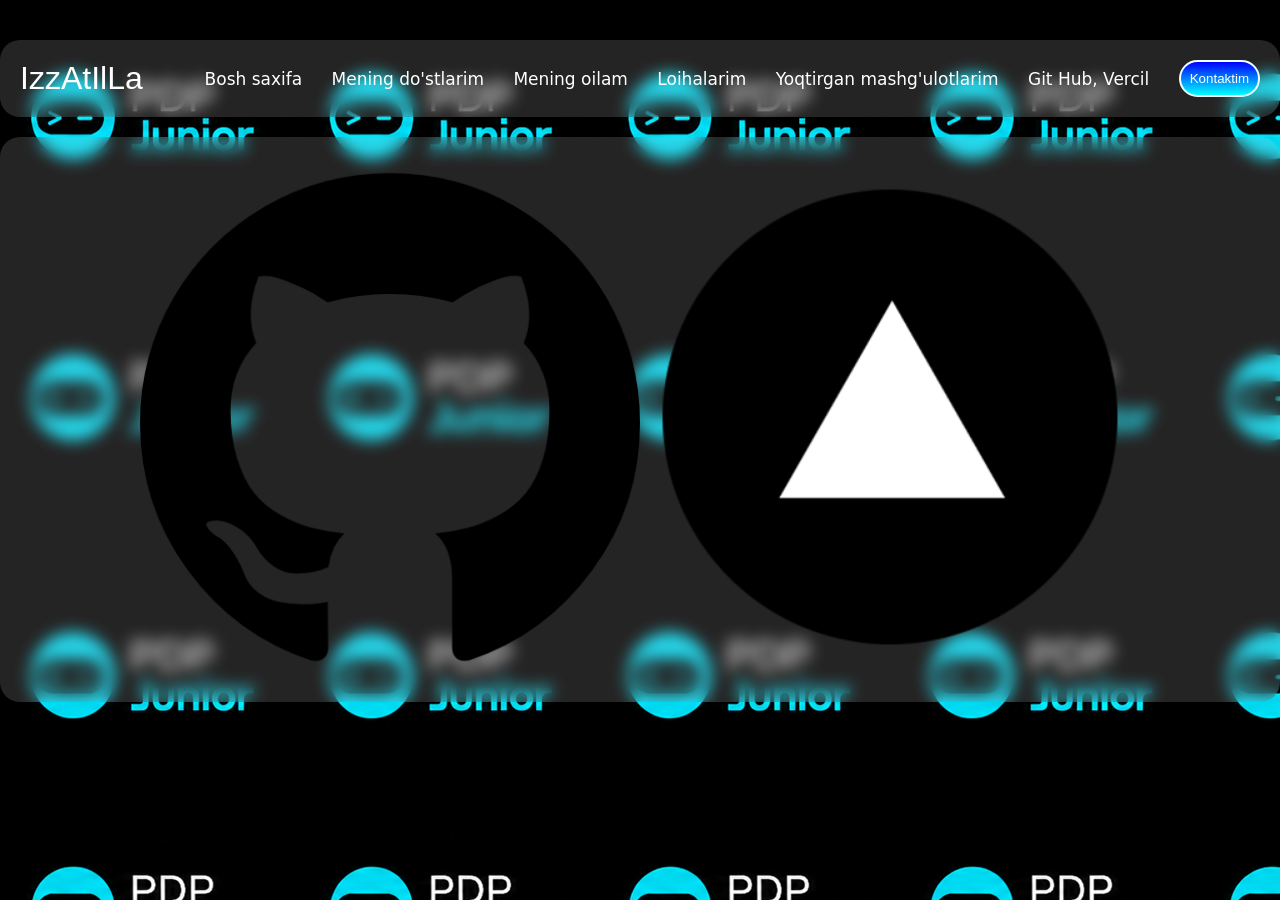
==== pages/github-vercel.html @ 70212ea4 "adding chang" ====
<!DOCTYPE html>
<html lang="en">
<head>
    <meta charset="UTF-8">
    <meta name="viewport" content="width=device-width, initial-scale=1.0">
    <title>Document</title>
    <link rel="stylesheet" href="../css/stayle.css">
</head>
<body class="container-bg">
          <header data-aos="zoom-out-down">
    <div class="container navbar">
<a class="qw" href="">IzzAtIlLa</a>
<ul class="nav-links">
    <li>
        <a href="../index.html">Bosh saxifa</a>
          <span class="line"></span>
    </li>

    <li>
        <a href="../pages/mening guruxim.html">Mening do'stlarim</a>
          <span class="line"></span>
    </li>

    <li>
        <a href="../pages/oilam.html">Mening oilam</a>
          <span class="line"></span>
    </li>

    <li>
        <a href="../pages/loihalarim.html">Loihalarim</a> 
         <span class="line"></span>
    </li>
    
<li>
    <a href="../pages/yoqtirish.html">Yoqtirgan mashg'ulotlarim</a>
      <span class="line"></span>
</li>

<li>
    <a href="../pages/github-vercel.html">Git Hub, Vercil</a>
      <span class="line"></span>
</li>

    <li>
        <a href="https://t.me/Izzatilla_2906"><button>Kontaktim</button></a>
    </li>
</ul>
    </div>
</header>

<main>
    <section id="projectlarim">
        <div class="container">
            <div class="git">
                <a href="https://github.com/Izzatilla-class">
    <img src="../images/git hub.png" alt="Git Hub" width="500">
</a>
<br>
<a href="https://vercel.com/izzatilla">
    <img src="../images/vercel.png" alt="" width="500">
</a>
            </div>

        </div>
    </section>
</main>
</body>
</html>
---- css/stayle.css ----
body{
  overflow: hidden;
}

.container-bg {
  background-image: url(../images/pdp\ junior\ bacgraund\ images.png);
}

* {
  margin: 0;
  padding: 0;
  box-sizing: border-box;
  font-family: sans-serif;
}

.container {
  width: 1200px;
  margin-left: auto;
  margin-right: auto;
}

.line {
  width: 0%;
  height: 3px;
  background-color: rgb(255, 217, 0);
  display: inline-block;
  transition: all 0.4s linear;
}

.nav-links li:hover .line {
  width: 100%;
}

.navbar {
  display: flex;
  justify-content: space-between;
  align-items: center;
}

ul {
  list-style: none;
}

a {
  text-decoration: none;
}

.nav-links {
  display: flex;
  align-items: center;
  justify-content: center;
  gap: 25px;
}

.navbar a {
  padding-bottom: 20px;
  padding-top: 20px;
  font-size: 17px;
  font-family:
    system-ui,
    -apple-system,
    BlinkMacSystemFont,
    "Segoe UI",
    Roboto,
    Oxygen,
    Ubuntu,
    Cantarell,
    "Open Sans",
    "Helvetica Neue",
    sans-serif;
  color: white;
}

.navbar .qw {
  font-size: 32px;
  font-family: Verdana, Geneva, Tahoma, sans-serif;
}

.navbar {
  background-color: rgba(214, 207, 207, 0.174);
  border-radius: 20px;
  padding: 10px;
  backdrop-filter: blur(8px);
}

header {
  padding-bottom: 20px;
  padding-top: 20px;
  position: sticky;
  margin-top: 20px;
  top: 0;
  width: 100%;
  z-index: 10;
}

.nav-links li button {
  padding: 5px 15px;
  border: 2px solid azure;
  border-radius: 30px;
  color: white;
  padding: 9px;
  background: linear-gradient( to bottom , blue, aqua);
  transition: all 0.7s linear;
}

.nav-links li button:hover {
  background: linear-gradient(to bottom , green, greenyellow);
  border: 2px solid rgb(0, 255, 42);
  color: aliceblue;
}

#portfolio .container {
  background-color: rgba(214, 207, 207, 0.174);
  border-radius: 20px;
  padding: 10px;
  backdrop-filter: blur(8px);
  padding: 50px;
}

#hero {
  background-color: #08546c;
  color: aliceblue;
  .spanclass {
    color: aliceblue;
  }
}

.div-text {
  display: inline-block;
  width: 371px;
  margin-top: 90px;
}

.img-hero {
  display: flex;
  vertical-align: middle;
  padding-left: 98px;
  width: 500px;
  padding-bottom: 30px;
  padding-top: 40px;
}

.div-text .button1 {
  color: white;
  border-radius: 10px;
  border: 2px solid white;
  padding: 8px;
  background: linear-gradient( to bottom , blue, aqua);
  padding-top: 9px;
  padding-bottom: 10px;
  transition: all 0.5s linear;
}

.div-text .button1:hover {
  color: white;
  background: linear-gradient( to bottom , rgb(34, 34, 255), aqua);
}

.button {
  background: linear-gradient( to bottom , blue, rgb(39, 255, 255));
  border: 1px solid white;
  color: white;
  border-radius: 8px;
  padding-top: 8px;
  padding-bottom: 8px;
  padding: 10px;
  transition: all 0.5s linear;
}

.button:hover {
  background: linear-gradient( to bottom , rgb(9, 9, 220), rgb(6, 220, 220));
  color: aliceblue;
}

.div-text h1 {
  margin-top: 8px;
  font-size: 47px;
  color: whitesmoke;
  font-family: "Franklin Gothic Medium", "Arial Narrow", Arial, sans-serif;
}

.hero1 {
  display: flex;
}

.div-text p {
  margin-top: 20px;
  font-size: 20px;
  margin-top: 8px;
  font-size: 25px;
  color: whitesmoke;
  font-family: "Franklin Gothic Medium", "Arial Narrow", Arial, sans-serif;
}

.div-text button {
  margin-top: 40px;
  cursor: pointer;
}

#portfolio {
  align-items: center;
  justify-content: center;
}

.portfolio-image img {
  width: 470px;
  border-radius: 100px;
  transition: all 0.6s linear;
}

.portfolio-image img:hover {
  width: 500px;
}

/* From Uiverse.io by ilkhoeri */
.wrapper {
  width: 100%;
  height: 100vh;
  position: relative;
  text-align: center;
  display: flex;
  align-items: center;
  justify-content: center;
  text-align: center;
  overflow: hidden;
  margin-top: -160px;
  margin-bottom: 10px;
}

.inner {
  --w: 170px;
  --h: 280px;
  --translateZ: calc((var(--w) + var(--h)) + 0px);
  --rotateX: -15deg;
  --perspective: 1000px;
  position: absolute;
  width: var(--w);
  height: var(--h);
  top: 25%;
  left: calc(50% - (var(--w) / 2) - 2.5px);
  z-index: 2;
  transform-style: preserve-3d;
  transform: perspective(var(--perspective));
  animation: rotating 25s linear infinite;
  transition: all 0.9s linear;
  cursor: pointer;

}

.inner:hover {
  margin-top: 35px;
}

@keyframes rotating {
  from {
    transform: perspective(var(--perspective)) rotateX(var(--rotateX))
      rotateY(0);
  }
  to {
    transform: perspective(var(--perspective)) rotateX(var(--rotateX))
      rotateY(1turn);
  }
}

.card {
  position: absolute;
  border: 2px solid rgba(var(--color-card));
  border-radius: 12px;
  overflow: hidden;
  inset: 0;
  transform: rotateY(calc((360deg / var(--quantity)) * var(--index)))
    translateZ(var(--translateZ));
}

.img img {
  width: 100%;
  height: 100%;
  object-fit: cover;
  background: #0000
    radial-gradient(
      circle,
      rgba(var(--color-card), 0.2) 0%,
      rgba(var(--color-card), 0.6) 80%,
      rgba(var(--color-card), 0.9) 100%
    );
}

.h1 {
  text-align: center;
  font-size: 54px;
  text-align: center;
  padding: 60px;
  color: white;
  padding-top: 10px;
}

.img h1 {
  color: rgb(255, 255, 255);
  font-size: 20px;
  font-family: cursive;
}

.project-cards1 img {
  width: 300px;
  height: 140px;
}

.container {
  width: 1280px;
  margin: 0 auto;
  padding: 0 20px;
}

.project-title {
  color: aliceblue;
  text-align: center;
}

.project-cards1 {
  display: flex;
  align-items: center;
  justify-content: center;
  gap: 40px;
  padding-top: 30px;
  flex-wrap: wrap;
}

a {
  text-decoration: none;
  font-size: 20px;
}

.project-card a {
  display: block;
  text-align: center;
  margin-top: 10px;
  border: 2px solid rgb(191, 255, 0);
  border-radius: 40px;
  padding: 10px 20px;
  color: rgb(255, 255, 255);
  transition: all 0.6s linear;
}

.project-card a:hover {
background:linear-gradient(to bottom , red , rgb(123, 5, 5));
  color: #ffffff;
  border: 2px solid rgb(111, 3, 3);
}

.project-card h1 {
  color: rgb(246, 255, 0);
  text-shadow: 1px 1px 10px yellow;
}

.project-card img {
  width: 100%;
  border-radius: 5px;
}

.project-card {
  width: 300px;
  padding: 20px;
  background-color: rgba(255, 255, 255, 0.421);
  border-radius: 10px;
  backdrop-filter: blur(6px);
  color: aliceblue;
  transition: all 0.9s linear;
  overflow: hidden;
  transform: scaleY(1);margin-bottom: 30px;
}

.project-card:hover p {
  height: 50px;
  transform: translateX(0);
}

.project-card:hover {
  transform: scale(1.09);
}

.project-card p {
  transform: translateX(-350px);
  height: 0;
  transition: all 0.7s linear;
}

#project {
  padding-bottom: 60px;
  padding: top 60px;
}

.container .project-title{
  font-size: 47px;
  padding-top: 20px;
}

#project .container{
      background-color: rgba(214, 207, 207, 0.174);
  border-radius: 20px;
height: 830px;
  backdrop-filter: blur(8px);
}

#projects .container{
      background-color: rgba(214, 207, 207, 0.174);
  border-radius: 20px;
height: 1050px;
  backdrop-filter: blur(8px);
  height: 1000px;
}

#guruxdoshlarim {
  padding-top: 60px;
  padding-bottom: 60px;
}

#guruxdoshlarim .container{
    background-color: rgba(214, 207, 207, 0.174);
  border-radius: 20px;
  backdrop-filter: blur(8px);
  padding-bottom: 30px;
}

.jamoa-title {
  text-align: center;
  color: white;
  font-size: 47px;
  padding-top: 47px;
}

.jamoa-cards {
  display: flex;
  align-items: center;
  justify-content: center;
  gap: 20px;
  margin-top: 30px;
}

.card1 {
  background-image: url(../images/futbol.png);
}

.card2 {
  background-image: url(../images/kubikrubik.png);
}

.card3 {
  background-image: url(../images/robototexnika.png);
}

.card4 {
  background-image: url(../images/kitob.png);
}

.card5 {
  background-image: url(../images/suzish.png);
}

.card6 {
  background-image: url(../images/6.png);
}

.jamoa-card {
  width: 100px;
  background-repeat: no-repeat;
  background-position: center;
  background-size: cover;
  height: 350px;
  color: white;
  border-radius: 20px;
  cursor: pointer;
  padding: 20px;
  transition: all 0.4s linear;
}

.card1 {
  width: 300px;
}

.jamoa-card:hover {
  width: 300px;
}

.jamoa-cards:hover .card1 {
  width: 100px;
}

.jamoa-card:hover {
  width: 300px;
  box-shadow: 2px 2px 20px rgb(255, 255, 255);
}

.jamoa-info {
     background-color: rgba(0, 0, 0, 0.459);
  border-radius: 20px;
  backdrop-filter: blur(8px);
  width: 100%;
  height: 100%;
  border-radius: 20px;
  padding: 25px;
}

.jamoa-info {
  opacity: 0;
  transition: all 0.4s linear;
}

.jamoa-card:hover .jamoa-info {
  opacity: 1;
  box-shadow: 2px 2px 10px white;
}

.card1 .jamoa-info {
  opacity: 1;
}

.jamoa-cards:hover .card1 .jamoa-info {
  opacity: 0;
}

.jamoa-cards .card1:hover .jamoa-info {
  opacity: 1;
}

#project-flip{
  padding-top: 100px;
  object-fit: 90px;
}

#project-flip .container{
    background-color: rgba(214, 207, 207, 0.174);
  border-radius: 20px;
height: 1050px;
  backdrop-filter: blur(8px);

}

.project-title{
  text-align: center;
  margin-bottom: 40px;
  color: white;
  font-size: 32px;
}

.project-title h1{
  font-size: 47px;
}

.flip-card {
  background-color: transparent;
  width: 350px;
  height: 290px;
  perspective: 1000px;
  font-family: sans-serif;
margin-top: 20px;
}

.title {
  font-size: 1.5em;
  font-weight: 900;
  text-align: center;
  margin: 0;
}

.flip-card-inner {
  position: relative;
  width: 300px;
  align-items: center;
  height: 350px;
  text-align: center;
  transition: transform 0.8s;
  transform-style: preserve-3d;
}

.flip-card:hover .flip-card-inner {
  transform: rotateY(180deg);
}

.flip-card-front, .flip-card-back {
  box-shadow: 0 8px 14px 0 rgba(0,0,0,0.2);
  position: absolute;
  display: flex;
  align-items: center;
  flex-direction: column;
  justify-content: center;
  width: 100%;
  height: 100%;
  -webkit-backface-visibility: hidden;
  backface-visibility: hidden;
  border: 1px solid rgb(80, 147, 255);
  border-radius: 1rem;
}

.flip-card-front {
  background: linear-gradient(120deg, rgb(91, 131, 241) 60%, rgb(0, 234, 255) 88%,
     rgb(36, 127, 255) 40%, rgba(118, 87, 255, 0.484) 48%);
  color: rgb(255, 255, 255);
}

.flip-card-back {
  background: linear-gradient(120deg, rgb(145, 165, 255) 30%, rgb(80, 223, 255) 88%,
     rgb(0, 41, 164) 40%, rgb(26, 94, 189) 78%);
  transform: rotateY(180deg);
}

.flip-card-back img{
border-radius: 20px;
width: 100%;
  height: 350px;
}

.project-cards{
display: flex;
  align-items: center;
  gap: 80px;
  flex-wrap: wrap;
  text-align: center;
  justify-content: center;
}

.p-title-front{
  padding-top: 20px;
  text-align: center;
  font-size: 16px;
  padding: 10px;
  font-family: 'Segoe UI', Tahoma, Geneva, Verdana, sans-serif;
}

.load{
  width: 100%;
  height: 100vh;
  position: fixed;
  top: 0;
  left: 0;
  z-index: 10000;
  display: flex;
  align-items: center;
  justify-content: center;
  background-color: black;
  animation: ochir 4s forwards;
}

@keyframes ochir {
  0%{
    opacity: 1;
  }
  50%{
    opacity: 1;
  }
90%{
  opacity: 1;
}
  100%{
   opacity: 0;
   z-index: -1;
  }
}

.liquid-loader {
  display: flex;
  flex-direction: column;
  align-items: center;
  gap: 5px;
  padding: 20px;
  font-family: system-ui, sans-serif;
}

.loader-track {
  position: relative;
  width: 180px;
  height: 32px;
  background: linear-gradient(135deg, #2a2a2a, #1a1a1a);
  border-radius: 16px;
  overflow: hidden;
  box-shadow:
    inset 0 2px 4px rgba(0, 0, 0, 0.6),
    0 1px 3px rgba(255, 255, 255, 0.1);
}

.liquid-fill {
  position: absolute;
  top: 2px;
  left: 2px;
  height: calc(100% - 4px);
  background: linear-gradient(90deg, #4f46e5, #7c3aed, #ec4899, #f59e0b);
  border-radius: 14px;
  animation:
    fillProgress 4s ease-out infinite,
    colorShift 3s linear infinite;
  box-shadow:
    0 0 12px rgba(124, 58, 237, 0.4),
    inset 0 1px 2px rgba(255, 255, 255, 0.2);
}

.loading-text {
  color: white;
  font-size: 18px;
  font-weight: 600;
  letter-spacing: 1px;
  animation: textGlow 1s ease-in-out infinite;
}

.dot {
  margin-left: 3px;
  animation: blink 1.5s infinite;
}
.dot:nth-of-type(1) {
  animation-delay: 0s;
}
.dot:nth-of-type(2) {
  animation-delay: 0.3s;
}
.dot:nth-of-type(3) {
  animation-delay: 0.6s;
}

@keyframes fillProgress {
  0% {
    width: 4px;
  }
  25% {
    width: 25%;
  }
  50% {
    width: 50%;
  }
  75% {
    width: 75%;
  }
  100% {
    width: calc(100% - 4px);
  }
}

@keyframes colorShift {
  0% {
    filter: hue-rotate(0deg) brightness(1);
  }
  33% {
    filter: hue-rotate(120deg) brightness(1.1);
  }
  66% {
    filter: hue-rotate(240deg) brightness(0.9);
  }
  100% {
    filter: hue-rotate(360deg) brightness(1);
  }
}

@keyframes textGlow {
  0%,
  100% {
    opacity: 0.7;
    text-shadow: 0 0 8px rgba(139, 92, 246, 0.3);
  }
  50% {
    opacity: 1;
    text-shadow: 0 0 16px rgba(139, 92, 246, 0.6);
  }
}

@keyframes blink {
  0%,
  50% {
    opacity: 1;
  }
  100% {
    opacity: 0;
  }
}

#projectlarim .container{
      background-color: rgba(214, 207, 207, 0.174);
  border-radius: 20px;
  backdrop-filter: blur(8px);
  padding-bottom: 30px;
  padding: 30px;
}

.git{
  display: flex;
  align-items: center;
  justify-content: center;
}
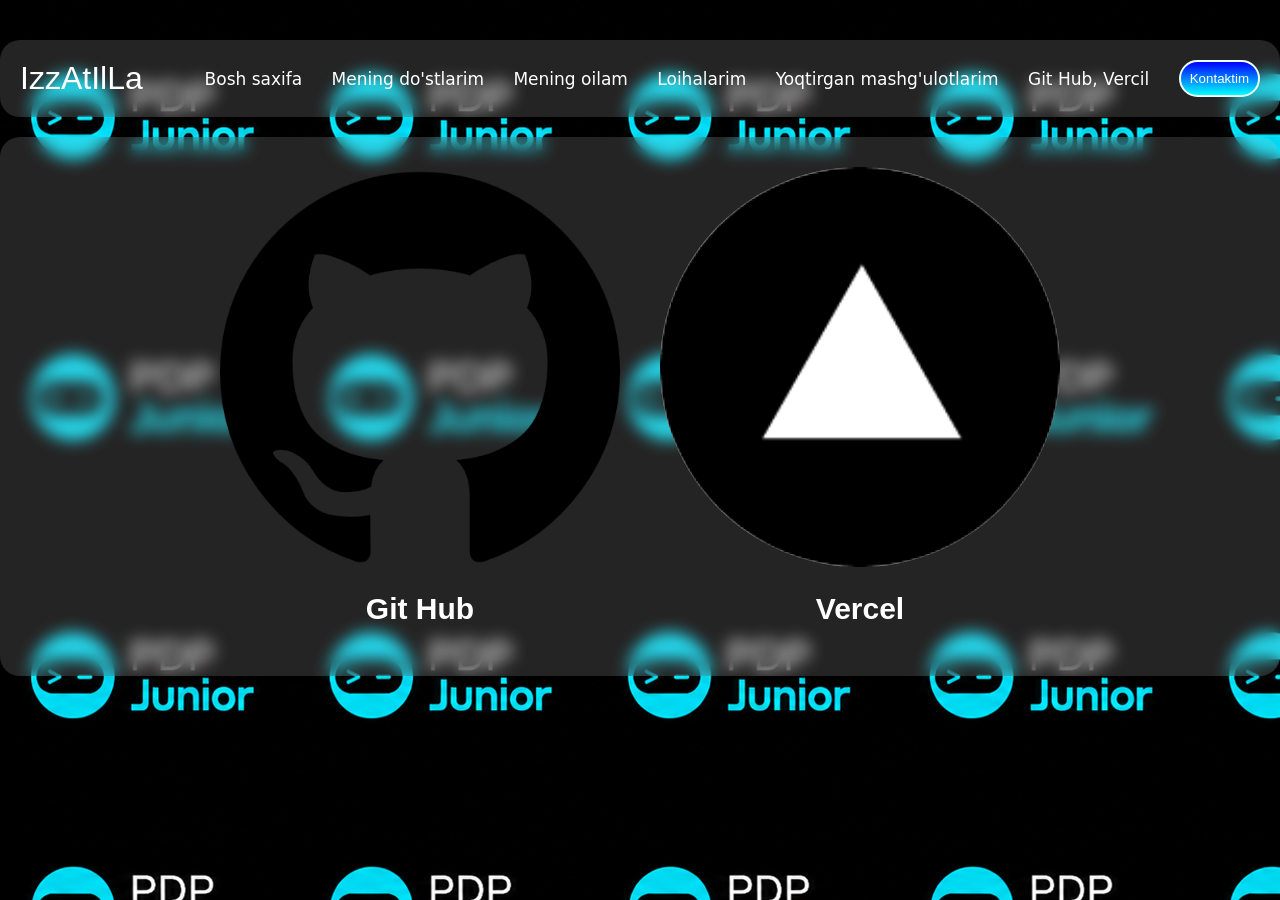
==== commit 3289aa11: "first commit" ====
--- a/pages/github-vercel.html
+++ b/pages/github-vercel.html
@@ -53,11 +53,13 @@
         <div class="container">
             <div class="git">
                 <a href="https://github.com/Izzatilla-class">
-    <img src="../images/git hub.png" alt="Git Hub" width="500">
+    <img class="images2" src="../images/git hub.png" alt="Git Hub" width="400" height="400">
+    <h2>Git Hub</h2>
 </a>
 <br>
 <a href="https://vercel.com/izzatilla">
-    <img src="../images/vercel.png" alt="" width="500">
+    <img class="images1" src="../images/vercel.png" alt="" width="400" height="400">
+    <h2>Vercel</h2>
 </a>
             </div>
 
--- a/css/stayle.css
+++ b/css/stayle.css
@@ -348,8 +348,8 @@
 }
 
 .project-card h1 {
-  color: rgb(246, 255, 0);
-  text-shadow: 1px 1px 10px yellow;
+  color: yellow;
+  text-shadow: 2px 2px 10px yellow;
 }
 
 .project-card img {
@@ -360,7 +360,7 @@
 .project-card {
   width: 300px;
   padding: 20px;
-  background-color: rgba(255, 255, 255, 0.421);
+  background-color: rgba(255, 255, 255, 0.293);
   border-radius: 10px;
   backdrop-filter: blur(6px);
   color: aliceblue;
@@ -532,6 +532,8 @@
   border-radius: 20px;
 height: 1050px;
   backdrop-filter: blur(8px);
+  margin-top: -100px;
+  height: 900px;
 
 }
 
@@ -647,7 +649,7 @@
   50%{
     opacity: 1;
   }
-90%{
+95%{
   opacity: 1;
 }
   100%{
@@ -781,4 +783,32 @@
   display: flex;
   align-items: center;
   justify-content: center;
+  gap: 20px;
+}
+
+
+.git .images1{
+  transition: all 0.5s linear;
+  border-radius: 50%;
+}
+
+.git .images1:hover{
+  box-shadow: 5px 5px 30px white;
+  border-radius: 5020px;
+}
+
+.git .images2{
+  transition: all 0.5s linear;
+}
+
+.git .images2:hover{
+  box-shadow: 5px 5px 30px white;
+  border-radius: 5020px;
+}
+
+.git h2{
+  color: white;
+  text-align: center;
+  padding-top: 20px;
+  padding-bottom: 20px;
 }
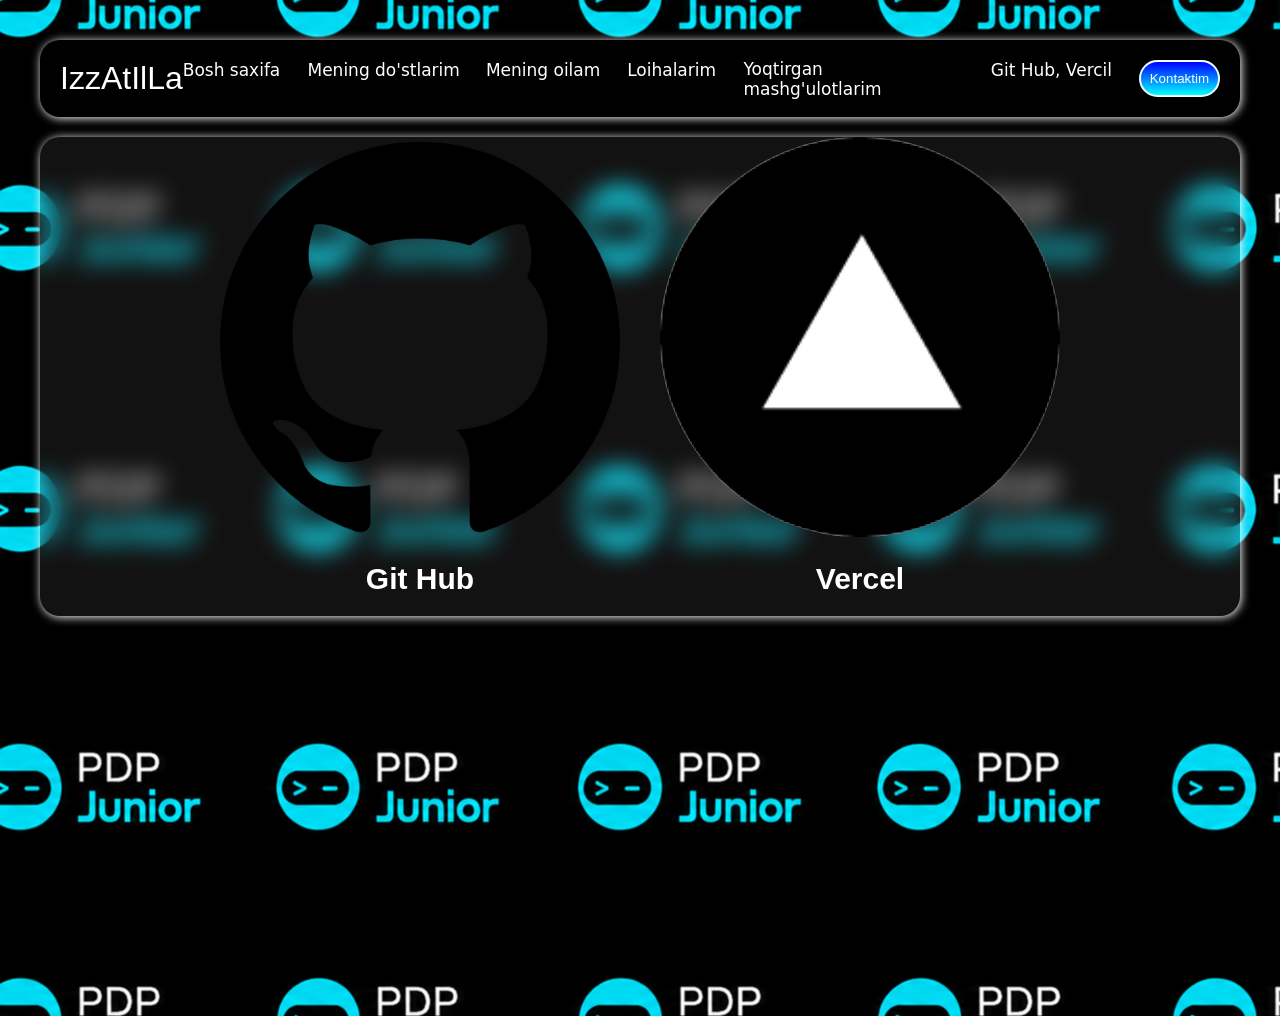
==== commit 9018357e: "first commit" ====
--- a/pages/github-vercel.html
+++ b/pages/github-vercel.html
@@ -7,7 +7,7 @@
     <link rel="stylesheet" href="../css/stayle.css">
 </head>
 <body class="container-bg">
-          <header data-aos="zoom-out-down">
+          <header>
     <div class="container navbar">
 <a class="qw" href="">IzzAtIlLa</a>
 <ul class="nav-links">
--- a/css/stayle.css
+++ b/css/stayle.css
@@ -1,9 +1,7 @@
-body{
-  overflow: hidden;
-}
-
 .container-bg {
   background-image: url(../images/pdp\ junior\ bacgraund\ images.png);
+  background-position: center;
+
 }
 
 * {
@@ -14,7 +12,7 @@
 }
 
 .container {
-  width: 1200px;
+  max-width: 1200px;
   margin-left: auto;
   margin-right: auto;
 }
@@ -77,10 +75,11 @@
 }
 
 .navbar {
-  background-color: rgba(214, 207, 207, 0.174);
+  background-color: rgba(0, 0, 0, 0.342);
   border-radius: 20px;
   padding: 10px;
   backdrop-filter: blur(8px);
+  box-shadow: 1px 1px 10px white;
 }
 
 header {
@@ -99,42 +98,40 @@
   border-radius: 30px;
   color: white;
   padding: 9px;
-  background: linear-gradient( to bottom , blue, aqua);
+  background: linear-gradient(to bottom, blue, aqua);
   transition: all 0.7s linear;
 }
 
 .nav-links li button:hover {
-  background: linear-gradient(to bottom , green, greenyellow);
+  background: linear-gradient(to bottom, green, greenyellow);
   border: 2px solid rgb(0, 255, 42);
   color: aliceblue;
 }
 
 #portfolio .container {
-  background-color: rgba(214, 207, 207, 0.174);
   border-radius: 20px;
   padding: 10px;
-  backdrop-filter: blur(8px);
   padding: 50px;
-}
-
-#hero {
-  background-color: #08546c;
   color: aliceblue;
-  .spanclass {
-    color: aliceblue;
-  }
+  background-color: rgba(0, 0, 0, 0.342);
+  box-shadow: 1px 1px 10px white;
+  backdrop-filter: blur(12px);
+}
+
+.continer1 {
+  display: flex;
+  justify-content: space-between;
 }
 
 .div-text {
   display: inline-block;
-  width: 371px;
+  max-width: 500px;
   margin-top: 90px;
 }
 
 .img-hero {
   display: flex;
   vertical-align: middle;
-  padding-left: 98px;
   width: 500px;
   padding-bottom: 30px;
   padding-top: 40px;
@@ -145,19 +142,23 @@
   border-radius: 10px;
   border: 2px solid white;
   padding: 8px;
-  background: linear-gradient( to bottom , blue, aqua);
+  background: linear-gradient(to bottom, blue, aqua);
   padding-top: 9px;
   padding-bottom: 10px;
   transition: all 0.5s linear;
 }
 
+#portfolio {
+  padding-bottom: 60px;
+}
+
 .div-text .button1:hover {
   color: white;
-  background: linear-gradient( to bottom , rgb(34, 34, 255), aqua);
+  background: linear-gradient(to bottom, rgb(2, 131, 19), rgb(0, 255, 8));
 }
 
 .button {
-  background: linear-gradient( to bottom , blue, rgb(39, 255, 255));
+  background: linear-gradient(to bottom, blue, rgb(39, 255, 255));
   border: 1px solid white;
   color: white;
   border-radius: 8px;
@@ -168,7 +169,7 @@
 }
 
 .button:hover {
-  background: linear-gradient( to bottom , rgb(9, 9, 220), rgb(6, 220, 220));
+  background: linear-gradient(to bottom, rgb(2, 131, 19), rgb(0, 255, 8));
   color: aliceblue;
 }
 
@@ -206,10 +207,6 @@
   width: 470px;
   border-radius: 100px;
   transition: all 0.6s linear;
-}
-
-.portfolio-image img:hover {
-  width: 500px;
 }
 
 /* From Uiverse.io by ilkhoeri */
@@ -244,7 +241,6 @@
   animation: rotating 25s linear infinite;
   transition: all 0.9s linear;
   cursor: pointer;
-
 }
 
 .inner:hover {
@@ -286,12 +282,42 @@
 }
 
 .h1 {
-  text-align: center;
-  font-size: 54px;
-  text-align: center;
-  padding: 60px;
-  color: white;
-  padding-top: 10px;
+  font-size: 32px;
+  font-weight: 900;
+  text-transform: uppercase;
+  letter-spacing: 3px;
+  text-align: center;
+  margin-top: 30px;
+  margin-bottom: 30px;
+padding-bottom: 50px;
+  background: linear-gradient(
+    135deg,
+    #ffffff 0%,
+    #d4d4d4 20%,
+    #ffffff 40%,
+    #ffd700 60%,
+    #ffffff 80%,
+    #d4d4d4 100%
+  );
+
+  -webkit-background-clip: text;
+  -webkit-text-fill-color: transparent;
+
+  text-shadow:
+    0 0 10px rgba(255, 215, 0, 0.4),
+    0 0 20px rgba(255, 215, 0, 0.3),
+    0 0 40px rgba(255, 215, 0, 0.2);
+
+  animation: shine 4s linear infinite;
+}
+
+@keyframes shine {
+  from {
+    background-position: -300px;
+  }
+  to {
+    background-position: 300px;
+  }
 }
 
 .img h1 {
@@ -312,8 +338,33 @@
 }
 
 .project-title {
-  color: aliceblue;
-  text-align: center;
+    font-size: 32px;
+  font-weight: 900;
+  text-transform: uppercase;
+  letter-spacing: 3px;
+  text-align: center;
+  margin-top: 30px;
+  margin-bottom: 30px;
+padding-bottom: 50px;
+  background: linear-gradient(
+    135deg,
+    #ffffff 0%,
+    #d4d4d4 20%,
+    #ffffff 40%,
+    #ffd700 60%,
+    #ffffff 80%,
+    #d4d4d4 100%
+  );
+
+  -webkit-background-clip: text;
+  -webkit-text-fill-color: transparent;
+
+  text-shadow:
+    0 0 10px rgba(255, 215, 0, 0.4),
+    0 0 20px rgba(255, 215, 0, 0.3),
+    0 0 40px rgba(255, 215, 0, 0.2);
+
+  animation: shine 4s linear infinite;
 }
 
 .project-cards1 {
@@ -342,7 +393,7 @@
 }
 
 .project-card a:hover {
-background:linear-gradient(to bottom , red , rgb(123, 5, 5));
+  background: linear-gradient(to bottom, red, rgb(123, 5, 5));
   color: #ffffff;
   border: 2px solid rgb(111, 3, 3);
 }
@@ -366,7 +417,7 @@
   color: aliceblue;
   transition: all 0.9s linear;
   overflow: hidden;
-  transform: scaleY(1);margin-bottom: 30px;
+  transform: scaleY(1);
 }
 
 .project-card:hover p {
@@ -384,29 +435,27 @@
   transition: all 0.7s linear;
 }
 
-#project {
+#projects {
   padding-bottom: 60px;
-  padding: top 60px;
-}
-
-.container .project-title{
+  padding-top: 60px;
+}
+
+.container .project-title {
   font-size: 47px;
   padding-top: 20px;
 }
 
-#project .container{
-      background-color: rgba(214, 207, 207, 0.174);
-  border-radius: 20px;
-height: 830px;
-  backdrop-filter: blur(8px);
-}
-
-#projects .container{
-      background-color: rgba(214, 207, 207, 0.174);
-  border-radius: 20px;
-height: 1050px;
-  backdrop-filter: blur(8px);
-  height: 1000px;
+#project-flip {
+  padding-bottom: 160px;
+}
+
+#projects .container {
+  padding-top: 30px;
+   background-color: rgba(4, 2, 2, 0.174);
+  border-radius: 20px;
+  box-shadow: 1px 1px 10px white;
+  backdrop-filter: blur(12px);
+
 }
 
 #guruxdoshlarim {
@@ -414,17 +463,42 @@
   padding-bottom: 60px;
 }
 
-#guruxdoshlarim .container{
-    background-color: rgba(214, 207, 207, 0.174);
-  border-radius: 20px;
-  backdrop-filter: blur(8px);
+#guruxdoshlarim .container {
+  background-color: rgba(4, 2, 2, 0.174);
+  border-radius: 20px;
+  box-shadow: 1px 1px 10px white;
+  backdrop-filter: blur(12px);
   padding-bottom: 30px;
 }
 
 .jamoa-title {
-  text-align: center;
-  color: white;
-  font-size: 47px;
+   font-size: 32px;
+  font-weight: 900;
+  text-transform: uppercase;
+  letter-spacing: 3px;
+  text-align: center;
+  margin-top: 30px;
+  margin-bottom: 30px;
+padding-bottom: 50px;
+  background: linear-gradient(
+    135deg,
+    #ffffff 0%,
+    #d4d4d4 20%,
+    #ffffff 40%,
+    #ffd700 60%,
+    #ffffff 80%,
+    #d4d4d4 100%
+  );
+
+  -webkit-background-clip: text;
+  -webkit-text-fill-color: transparent;
+
+  text-shadow:
+    0 0 10px rgba(255, 215, 0, 0.4),
+    0 0 20px rgba(255, 215, 0, 0.3),
+    0 0 40px rgba(255, 215, 0, 0.2);
+
+  animation: shine 4s linear infinite;
   padding-top: 47px;
 }
 
@@ -433,7 +507,13 @@
   align-items: center;
   justify-content: center;
   gap: 20px;
-  margin-top: 30px;
+}
+
+#project .container{
+    background-color: rgba(4, 2, 2, 0.174);
+  border-radius: 20px;
+  box-shadow: 1px 1px 10px white;
+  backdrop-filter: blur(12px);
 }
 
 .card1 {
@@ -491,9 +571,9 @@
 }
 
 .jamoa-info {
-     background-color: rgba(0, 0, 0, 0.459);
-  border-radius: 20px;
-  backdrop-filter: blur(8px);
+  background-color: rgba(0, 0, 0, 0.459);
+  border-radius: 20px;
+  backdrop-filter: blur(12px);
   width: 100%;
   height: 100%;
   border-radius: 20px;
@@ -522,39 +602,38 @@
   opacity: 1;
 }
 
-#project-flip{
+#project-flip {
   padding-top: 100px;
-  object-fit: 90px;
-}
-
-#project-flip .container{
-    background-color: rgba(214, 207, 207, 0.174);
-  border-radius: 20px;
-height: 1050px;
-  backdrop-filter: blur(8px);
+
+}
+
+#project-flip .container {
+  background-color: rgba(4, 2, 2, 0.174);
+  border-radius: 20px;
+  box-shadow: 1px 1px 10px white;
+  backdrop-filter: blur(12px);
+  height: 1050px;
   margin-top: -100px;
-  height: 900px;
-
-}
-
-.project-title{
+}
+
+.project-title {
   text-align: center;
   margin-bottom: 40px;
   color: white;
   font-size: 32px;
 }
 
-.project-title h1{
+.project-title h1 {
   font-size: 47px;
 }
 
 .flip-card {
   background-color: transparent;
   width: 350px;
-  height: 290px;
+  height: 350px;
   perspective: 1000px;
   font-family: sans-serif;
-margin-top: 20px;
+  margin-top: 20px;
 }
 
 .title {
@@ -578,8 +657,9 @@
   transform: rotateY(180deg);
 }
 
-.flip-card-front, .flip-card-back {
-  box-shadow: 0 8px 14px 0 rgba(0,0,0,0.2);
+.flip-card-front,
+.flip-card-back {
+  box-shadow: 0 8px 14px 0 rgba(0, 0, 0, 0.2);
   position: absolute;
   display: flex;
   align-items: center;
@@ -594,25 +674,35 @@
 }
 
 .flip-card-front {
-  background: linear-gradient(120deg, rgb(91, 131, 241) 60%, rgb(0, 234, 255) 88%,
-     rgb(36, 127, 255) 40%, rgba(118, 87, 255, 0.484) 48%);
+  background: linear-gradient(
+    120deg,
+    rgb(91, 131, 241) 60%,
+    rgb(0, 234, 255) 88%,
+    rgb(36, 127, 255) 40%,
+    rgba(118, 87, 255, 0.484) 48%
+  );
   color: rgb(255, 255, 255);
 }
 
 .flip-card-back {
-  background: linear-gradient(120deg, rgb(145, 165, 255) 30%, rgb(80, 223, 255) 88%,
-     rgb(0, 41, 164) 40%, rgb(26, 94, 189) 78%);
+  background: linear-gradient(
+    120deg,
+    rgb(145, 165, 255) 30%,
+    rgb(80, 223, 255) 88%,
+    rgb(0, 41, 164) 40%,
+    rgb(26, 94, 189) 78%
+  );
   transform: rotateY(180deg);
 }
 
-.flip-card-back img{
-border-radius: 20px;
-width: 100%;
+.flip-card-back img {
+  border-radius: 20px;
+  width: 100%;
   height: 350px;
 }
 
-.project-cards{
-display: flex;
+.project-cards {
+  display: flex;
   align-items: center;
   gap: 80px;
   flex-wrap: wrap;
@@ -620,16 +710,17 @@
   justify-content: center;
 }
 
-.p-title-front{
+.p-title-front {
   padding-top: 20px;
   text-align: center;
   font-size: 16px;
   padding: 10px;
-  font-family: 'Segoe UI', Tahoma, Geneva, Verdana, sans-serif;
-}
-
-.load{
-  width: 100%;
+  font-family: "Segoe UI", Tahoma, Geneva, Verdana, sans-serif;
+}
+
+.load {
+  width: 100vw;
+  inset: 0;
   height: 100vh;
   position: fixed;
   top: 0;
@@ -640,21 +731,22 @@
   justify-content: center;
   background-color: black;
   animation: ochir 4s forwards;
+  overflow: hidden;
 }
 
 @keyframes ochir {
-  0%{
+  0% {
     opacity: 1;
   }
-  50%{
+  50% {
     opacity: 1;
   }
-95%{
-  opacity: 1;
-}
-  100%{
-   opacity: 0;
-   z-index: -1;
+  95% {
+    opacity: 1;
+  }
+  100% {
+    opacity: 0;
+    z-index: -1;
   }
 }
 
@@ -771,44 +863,43 @@
   }
 }
 
-#projectlarim .container{
-      background-color: rgba(214, 207, 207, 0.174);
-  border-radius: 20px;
-  backdrop-filter: blur(8px);
-  padding-bottom: 30px;
-  padding: 30px;
-}
-
-.git{
+#projectlarim .container {
+  background-color: rgba(109, 104, 104, 0.174);
+  border-radius: 20px;
+  box-shadow: 1px 1px 10px white;
+  backdrop-filter: blur(12px);
+}
+
+.git {
   display: flex;
   align-items: center;
   justify-content: center;
   gap: 20px;
-}
-
-
-.git .images1{
+ margin-bottom: 400px;
+}
+
+.git .images1 {
   transition: all 0.5s linear;
   border-radius: 50%;
 }
 
-.git .images1:hover{
+.git .images1:hover {
   box-shadow: 5px 5px 30px white;
   border-radius: 5020px;
 }
 
-.git .images2{
+.git .images2 {
   transition: all 0.5s linear;
 }
 
-.git .images2:hover{
+.git .images2:hover {
   box-shadow: 5px 5px 30px white;
   border-radius: 5020px;
 }
 
-.git h2{
+.git h2 {
   color: white;
   text-align: center;
   padding-top: 20px;
   padding-bottom: 20px;
-}+}
